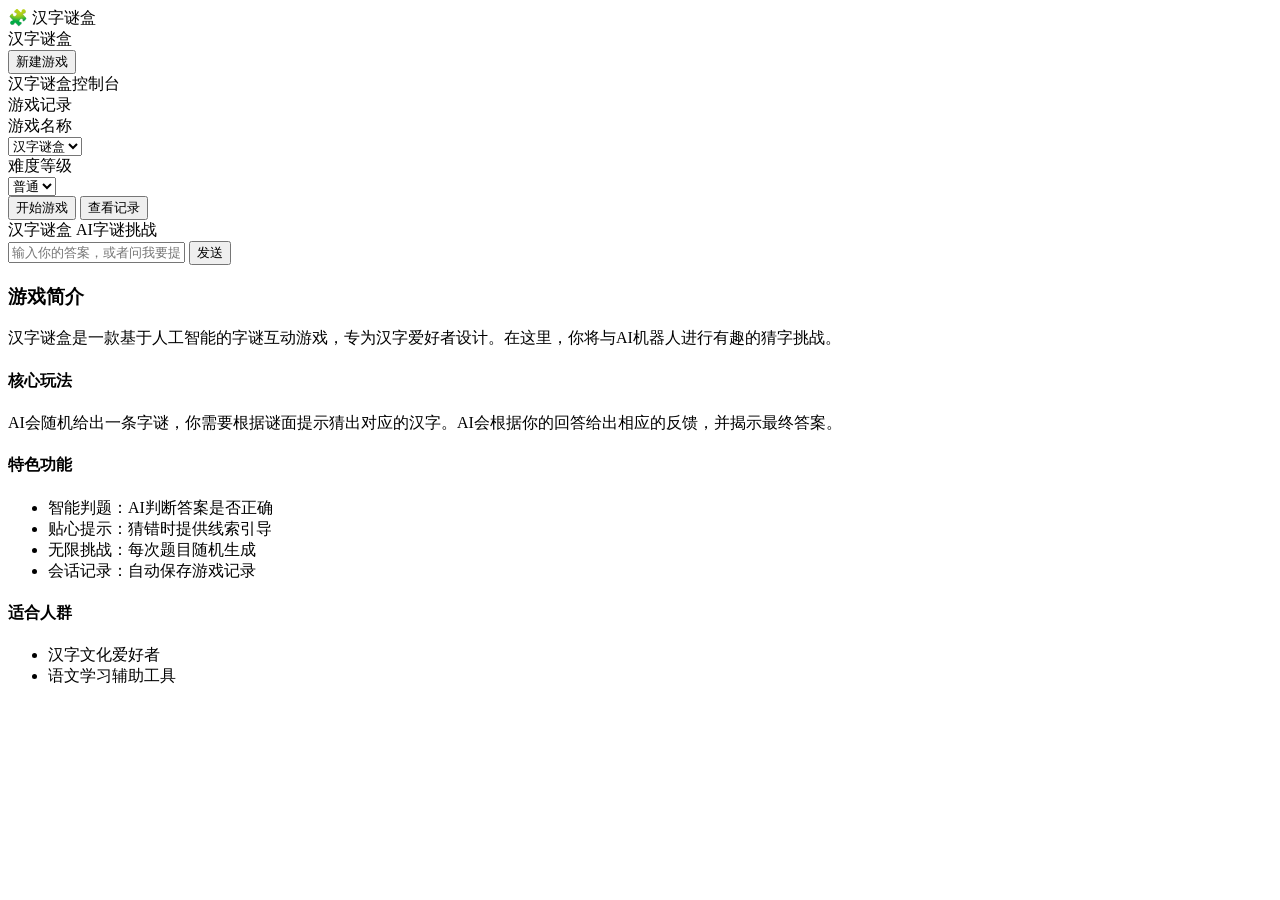
==== 6.第六章web开发/汉字谜盒/static/index.html @ daf20dbc "init: Python 学习笔记与项目 涵盖六大模块:基础语法、核心语法、AI 应用、网络爬虫、数据分析、Web 开发 包含课堂案例、实战项目(AI 伴侣 / TMDB 爬虫 / 汉字谜盒)与 Ju" ====
<!DOCTYPE html>
<html lang="zh-CN">
<head>
    <meta charset="UTF-8">
    <meta name="viewport" content="width=device-width, initial-scale=1.0">
    <title>汉字谜盒</title>
    <link rel="stylesheet" href="/static/style.css">
</head>
<body>

<div class="app-container">

    <!-- 顶部导航栏 -->
    <header class="top-navbar">
        <div class="top-left">
            <span class="logo-icon">🧩</span>
            <span class="logo-text">汉字谜盒</span>
        </div>
        <div class="top-center">
            <span class="project-title">汉字谜盒</span>
        </div>
        <div class="top-right">
            <button class="btn-top-action">新建游戏</button>
        </div>
    </header>

    <div class="main-layout">

        <!-- 左侧控制台 -->
        <aside class="left-sidebar">
            <div class="sidebar-title">汉字谜盒控制台</div>

            <div class="control-block">
                <div class="control-label">游戏记录</div>
                <div class="record-list" id="recordList">
                </div>
            </div>

            <div class="control-block">
                <div class="control-label">游戏名称</div>
                <select class="game-select">
                    <option>汉字谜盒</option>
                </select>
            </div>

            <div class="control-block">
                <div class="control-label">难度等级</div>
                <select class="game-select">
                    <option>普通</option>
                    <option>困难</option>
                </select>
            </div>

            <div class="btn-group">
                <button class="btn-control">开始游戏</button>
                <button class="btn-control">查看记录</button>
            </div>
        </aside>

        <!-- 中间聊天主区域：删掉所有写死的msg-row，只保留空容器 -->
        <main class="chat-area">
            <div class="chat-header">
                <span>汉字谜盒</span>
                <span class="header-subtitle">AI字谜挑战</span>
            </div>

            <div class="chat-box" id="chatBox">
                <!-- 所有聊天消息全部由JS调用API之后动态生成，这里不要写内容 -->
            </div>

            <div class="input-bar">
                <input type="text" id="chatInput" placeholder="输入你的答案，或者问我要提示...">
                <button class="btn-send">发送</button>
            </div>
        </main>

        <!-- 右侧说明面板 -->
        <aside class="right-sidebar">
            <div class="right-panel">
                <h3>游戏简介</h3>
                <p>汉字谜盒是一款基于人工智能的字谜互动游戏，专为汉字爱好者设计。在这里，你将与AI机器人进行有趣的猜字挑战。</p>

                <h4>核心玩法</h4>
                <p>AI会随机给出一条字谜，你需要根据谜面提示猜出对应的汉字。AI会根据你的回答给出相应的反馈，并揭示最终答案。</p>

                <h4>特色功能</h4>
                <ul>
                    <li>智能判题：AI判断答案是否正确</li>
                    <li>贴心提示：猜错时提供线索引导</li>
                    <li>无限挑战：每次题目随机生成</li>
                    <li>会话记录：自动保存游戏记录</li>
                </ul>

                <h4>适合人群</h4>
                <ul>
                    <li>汉字文化爱好者</li>
                    <li>语文学习辅助工具</li>
                </ul>
            </div>
        </aside>

    </div>

</div>
<script src="/static/app.js"></script>
</body>
</html>
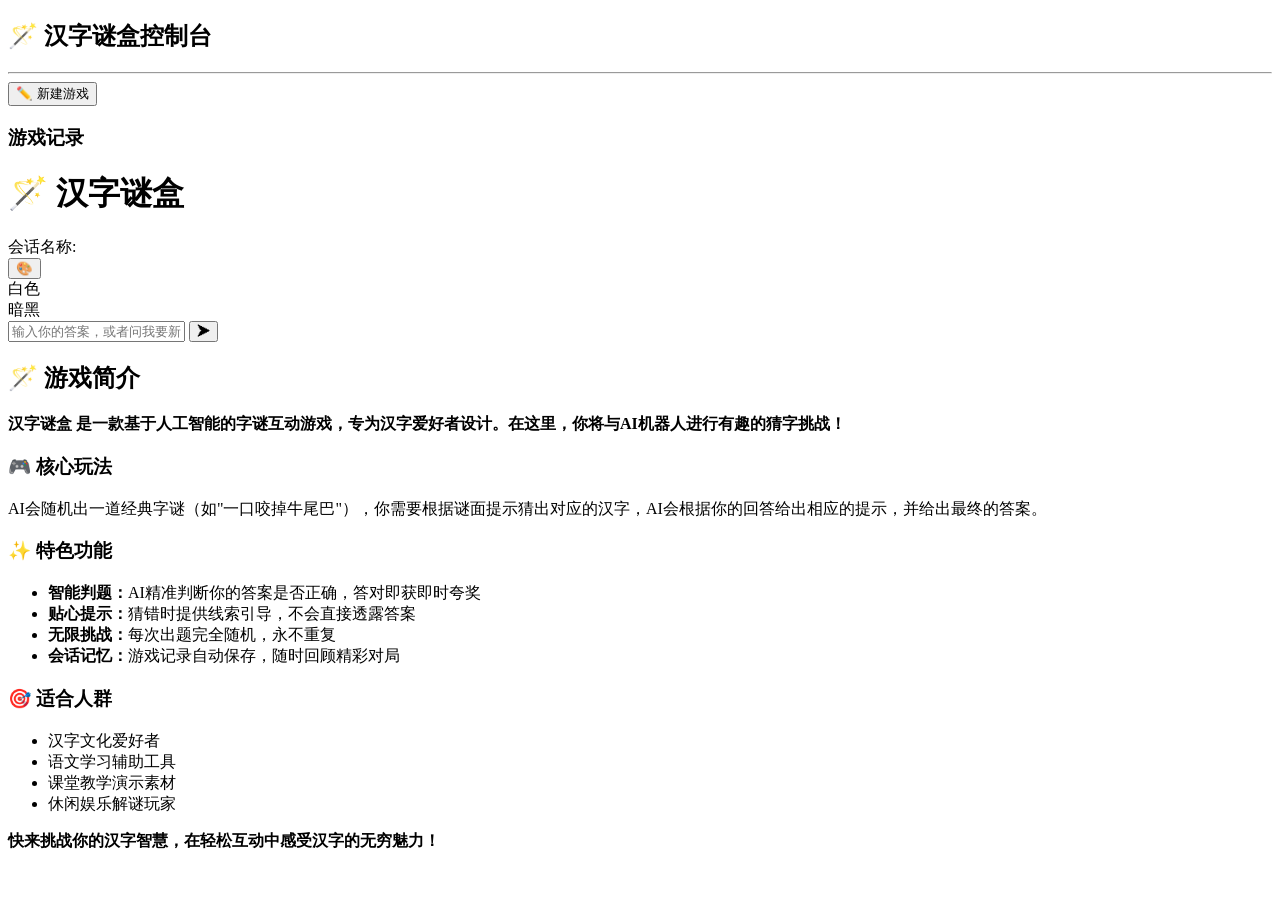
==== commit 11da45ab: "feat: 汉字谜盒升级为 DeepSeek AI 猜字谜应用 - 后端新增 /api/chat 接口,接入 DeepSeek 大模型,支持会话记忆(滚雪球) - 新增会话列表/详情/删除接口与全局异" ====
--- a/6.第六章web开发/汉字谜盒/static/index.html
+++ b/6.第六章web开发/汉字谜盒/static/index.html
@@ -3,105 +3,125 @@
 <head>
     <meta charset="UTF-8">
     <meta name="viewport" content="width=device-width, initial-scale=1.0">
-    <title>汉字谜盒</title>
+    <title>嘉星_汉字谜盒</title>
     <link rel="stylesheet" href="/static/style.css">
+    <link rel="icon" href="data:image/svg+xml,<svg xmlns='http://www.w3.org/2000/svg' viewBox='0 0 100 100'><text y='.9em' font-size='90'>🪄</text></svg>" type="image/svg+xml">
 </head>
 <body>
-
-<div class="app-container">
-
-    <!-- 顶部导航栏 -->
-    <header class="top-navbar">
-        <div class="top-left">
-            <span class="logo-icon">🧩</span>
-            <span class="logo-text">汉字谜盒</span>
-        </div>
-        <div class="top-center">
-            <span class="project-title">汉字谜盒</span>
-        </div>
-        <div class="top-right">
-            <button class="btn-top-action">新建游戏</button>
-        </div>
-    </header>
-
-    <div class="main-layout">
-
-        <!-- 左侧控制台 -->
-        <aside class="left-sidebar">
-            <div class="sidebar-title">汉字谜盒控制台</div>
-
-            <div class="control-block">
-                <div class="control-label">游戏记录</div>
-                <div class="record-list" id="recordList">
-                </div>
+    <div class="app-container">
+        <!-- 左侧控制面板 -->
+        <aside class="sidebar">
+            <div class="sidebar-header">
+                <h2>🪄 汉字谜盒控制台</h2>
             </div>
 
-            <div class="control-block">
-                <div class="control-label">游戏名称</div>
-                <select class="game-select">
-                    <option>汉字谜盒</option>
-                </select>
-            </div>
+            <!-- 分割线 -->
+            <hr class="divider">
 
-            <div class="control-block">
-                <div class="control-label">难度等级</div>
-                <select class="game-select">
-                    <option>普通</option>
-                    <option>困难</option>
-                </select>
-            </div>
+            <!-- 新建会话按钮 -->
+            <button class="btn btn-primary btn-full" id="newSessionBtn">
+                <span>✏️</span> 新建游戏
+            </button>
 
-            <div class="btn-group">
-                <button class="btn-control">开始游戏</button>
-                <button class="btn-control">查看记录</button>
+
+
+            <!-- 会话历史 -->
+            <div class="session-section">
+                <h3>游戏记录</h3>
+                <div class="session-list" id="sessionList">
+                    <!-- 会话列表将动态生成 -->
+                </div>
             </div>
         </aside>
 
-        <!-- 中间聊天主区域：删掉所有写死的msg-row，只保留空容器 -->
-        <main class="chat-area">
-            <div class="chat-header">
-                <span>汉字谜盒</span>
-                <span class="header-subtitle">AI字谜挑战</span>
+        <!-- 中间交互消息区域 -->
+        <main class="chat-container">
+            <!-- 标题栏 -->
+            <header class="chat-header">
+                <div class="header-left">
+                    <h1>🪄 汉字谜盒</h1>
+                    <span class="session-name" id="sessionName">会话名称: </span>
+                </div>
+                <div class="theme-switcher">
+                    <button class="btn btn-theme" id="themeBtn" title="切换背景色">
+                        <span>🎨</span>
+                    </button>
+                    <div class="theme-dropdown" id="themeDropdown">
+                        <div class="theme-option" data-theme="light">
+                            <span class="theme-color theme-light"></span>
+                            <span>白色</span>
+                        </div>
+                        <div class="theme-option" data-theme="dark">
+                            <span class="theme-color theme-dark"></span>
+                            <span>暗黑</span>
+                        </div>
+                    </div>
+                </div>
+            </header>
+
+            <!-- 聊天消息区域 -->
+            <div class="chat-messages" id="chatMessages">
+                <!-- 消息将动态生成 -->
             </div>
 
-            <div class="chat-box" id="chatBox">
-                <!-- 所有聊天消息全部由JS调用API之后动态生成，这里不要写内容 -->
-            </div>
-
-            <div class="input-bar">
-                <input type="text" id="chatInput" placeholder="输入你的答案，或者问我要提示...">
-                <button class="btn-send">发送</button>
+            <!-- 输入区域 -->
+            <div class="chat-input-container">
+                <div class="chat-input-wrapper">
+                    <input type="text"
+                           class="chat-input"
+                           id="chatInput"
+                           placeholder="输入你的答案，或者问我要新题目~"
+                           autocomplete="off">
+                    <button class="btn btn-send" id="sendBtn">
+                        <span>➤</span>
+                    </button>
+                </div>
             </div>
         </main>
 
-        <!-- 右侧说明面板 -->
-        <aside class="right-sidebar">
-            <div class="right-panel">
-                <h3>游戏简介</h3>
-                <p>汉字谜盒是一款基于人工智能的字谜互动游戏，专为汉字爱好者设计。在这里，你将与AI机器人进行有趣的猜字挑战。</p>
+        <!-- 右侧游戏简介栏 -->
+        <aside class="info-sidebar">
+            <div class="info-header">
+                <h2>🪄 游戏简介</h2>
+            </div>
 
-                <h4>核心玩法</h4>
-                <p>AI会随机给出一条字谜，你需要根据谜面提示猜出对应的汉字。AI会根据你的回答给出相应的反馈，并揭示最终答案。</p>
+            <div class="info-content">
+                <div class="info-section">
+                    <p><strong>汉字谜盒 是一款基于人工智能的字谜互动游戏，专为汉字爱好者设计。在这里，你将与AI机器人进行有趣的猜字挑战！</strong></p>
+                </div>
 
-                <h4>特色功能</h4>
-                <ul>
-                    <li>智能判题：AI判断答案是否正确</li>
-                    <li>贴心提示：猜错时提供线索引导</li>
-                    <li>无限挑战：每次题目随机生成</li>
-                    <li>会话记录：自动保存游戏记录</li>
-                </ul>
+                <div class="info-section">
+                    <h3>🎮 核心玩法</h3>
+                    <p>AI会随机出一道经典字谜（如"一口咬掉牛尾巴"），你需要根据谜面提示猜出对应的汉字，AI会根据你的回答给出相应的提示，并给出最终的答案。</p>
+                </div>
 
-                <h4>适合人群</h4>
-                <ul>
-                    <li>汉字文化爱好者</li>
-                    <li>语文学习辅助工具</li>
-                </ul>
+                <div class="info-section">
+                    <h3>✨ 特色功能</h3>
+                    <ul class="feature-list">
+                        <li><strong>智能判题：</strong>AI精准判断你的答案是否正确，答对即获即时夸奖</li>
+                        <li><strong>贴心提示：</strong>猜错时提供线索引导，不会直接透露答案</li>
+                        <li><strong>无限挑战：</strong>每次出题完全随机，永不重复</li>
+                        <li><strong>会话记忆：</strong>游戏记录自动保存，随时回顾精彩对局</li>
+                    </ul>
+                </div>
+
+                <div class="info-section">
+                    <h3>🎯 适合人群</h3>
+                    <ul class="audience-list">
+                        <li>汉字文化爱好者</li>
+                        <li>语文学习辅助工具</li>
+                        <li>课堂教学演示素材</li>
+                        <li>休闲娱乐解谜玩家</li>
+                    </ul>
+                </div>
+
+                <div class="info-section footer-text">
+                    <p><strong>快来挑战你的汉字智慧，在轻松互动中感受汉字的无穷魅力！</strong></p>
+                </div>
             </div>
         </aside>
-
     </div>
 
-</div>
-<script src="/static/app.js"></script>
+    <script src="/static/app.js"></script>
 </body>
-</html>+</html>
